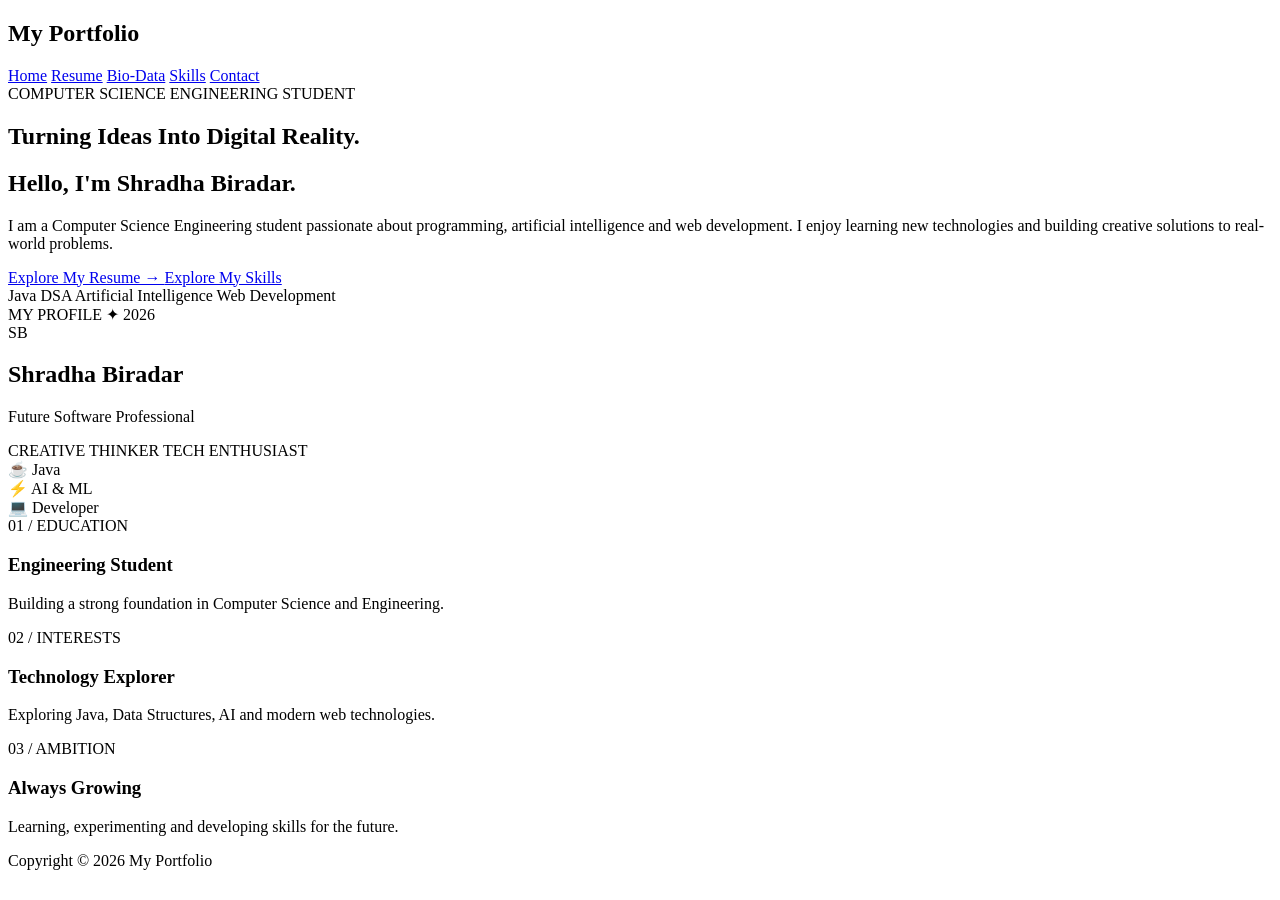
==== index.html @ 0e82e980 "Add files via upload" ====
<!DOCTYPE html>
<html lang="en">
<head>
    <meta charset="UTF-8">
    <meta name="viewport" content="width=device-width, initial-scale=1.0">
    <title>My Portfolio</title>
    <link rel="stylesheet" href="css/style.css">
</head>
<body>

    <header>
        <h2 class="logo">My Portfolio</h2>

        <nav>
            <a href="index.html">Home</a>
            <a href="resume.html">Resume</a>
            <a href="biodata.html">Bio-Data</a>
            <a href="skills.html">Skills</a>
            <a href="contact.html">Contact</a>
        </nav>
    </header>
    
<section class="home home-premium">

    <div class="hero-content">

        <div class="hero-tag">
            <span class="live-dot"></span>
            COMPUTER SCIENCE ENGINEERING STUDENT
        </div>

        <h1>
            Turning Ideas Into
            <span>Digital Reality.</span>
        </h1>

        <h2>Hello, I'm Shradha Biradar.</h2>

        <p class="hero-description">
            I am a Computer Science Engineering student passionate
            about programming, artificial intelligence and web
            development. I enjoy learning new technologies and
            building creative solutions to real-world problems.
        </p>

        <div class="hero-buttons">
            <a href="resume.html" class="hero-primary">
                Explore My Resume →
            </a>

            <a href="skills.html" class="hero-secondary">
                Explore My Skills
            </a>
        </div>

        <div class="hero-interests">
            <span>Java</span>
            <span>DSA</span>
            <span>Artificial Intelligence</span>
            <span>Web Development</span>
        </div>

    </div>

    <div class="hero-visual">

        <div class="orbit orbit-one"></div>
        <div class="orbit orbit-two"></div>

        <div class="profile-card">

            <div class="profile-card-top">
                <span>MY PROFILE</span>
                <span>✦ 2026</span>
            </div>

            <div class="profile-avatar">
                SB
            </div>

            <h2>Shradha Biradar</h2>

            <p>Future Software Professional</p>

            <div class="profile-divider"></div>

            <div class="profile-bottom">
                <span>CREATIVE THINKER</span>
                <span>TECH ENTHUSIAST</span>
            </div>

        </div>

        <div class="floating-tech tech-one">☕ Java</div>
        <div class="floating-tech tech-two">⚡ AI & ML</div>
        <div class="floating-tech tech-three">💻 Developer</div>

    </div>

</section>

<section class="home-highlights">

    <div class="highlight-card">
        <span>01 / EDUCATION</span>
        <h3>Engineering Student</h3>
        <p>Building a strong foundation in Computer Science and Engineering.</p>
    </div>

    <div class="highlight-card">
        <span>02 / INTERESTS</span>
        <h3>Technology Explorer</h3>
        <p>Exploring Java, Data Structures, AI and modern web technologies.</p>
    </div>

    <div class="highlight-card">
        <span>03 / AMBITION</span>
        <h3>Always Growing</h3>
        <p>Learning, experimenting and developing skills for the future.</p>
    </div>

</section>

    

    

    <footer>
        <p>Copyright © 2026 My Portfolio</p>
    </footer>

</body>
</html>
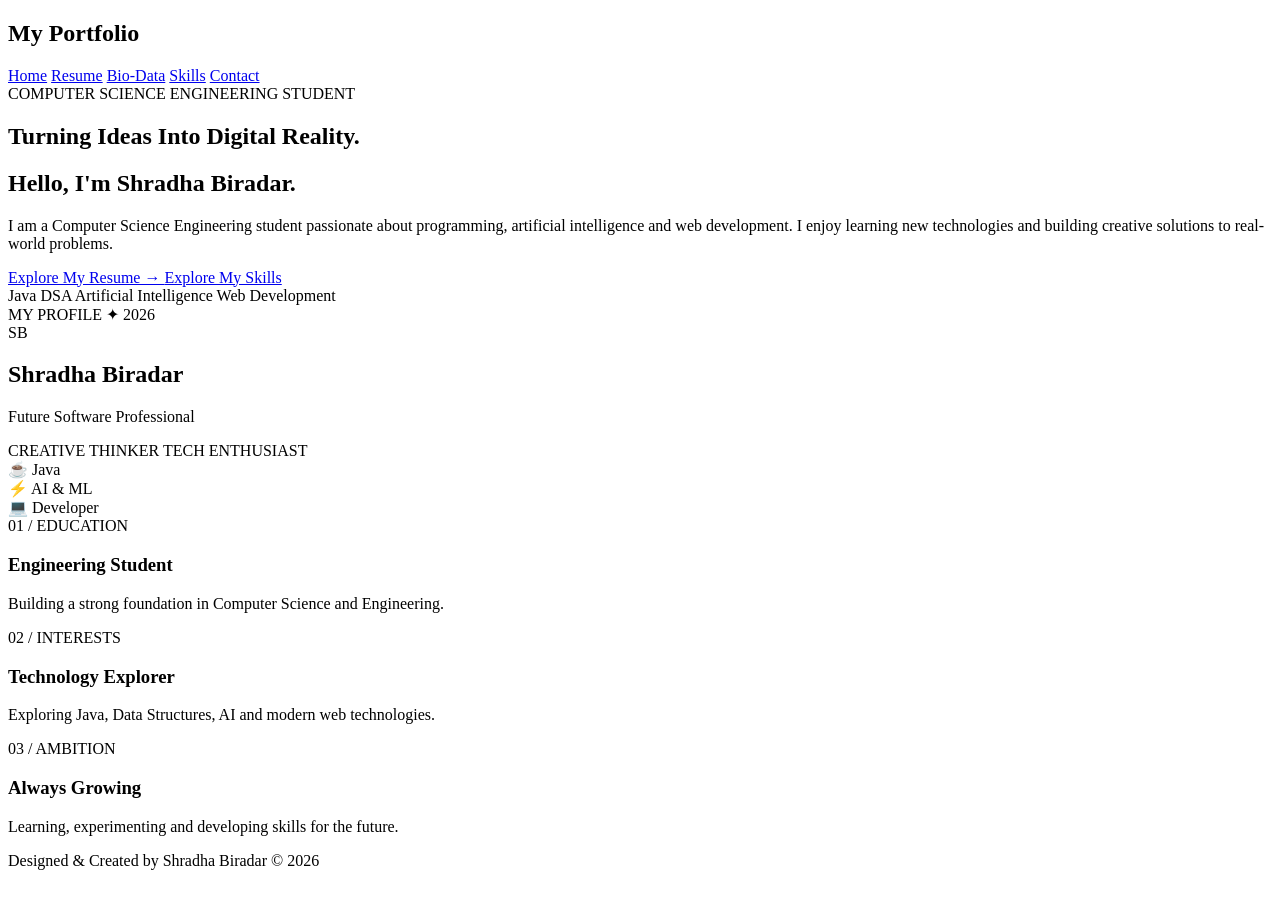
==== commit 0f45536e: "Update index.html" ====
--- a/index.html
+++ b/index.html
@@ -1,14 +1,22 @@
-
 <!DOCTYPE html>
 <html lang="en">
+
 <head>
     <meta charset="UTF-8">
     <meta name="viewport" content="width=device-width, initial-scale=1.0">
-    <title>My Portfolio</title>
-    <link rel="stylesheet" href="css/style.css">
+
+    <meta name="description"
+          content="Shradha Biradar's personal portfolio, resume and skills.">
+
+    <title>Shradha Biradar | Portfolio</title>
+
+    <!-- Connect CSS -->
+    <link rel="stylesheet" href="style.css">
 </head>
+
 <body>
 
+    <!-- HEADER -->
     <header>
         <h2 class="logo">My Portfolio</h2>
 
@@ -20,114 +28,137 @@
             <a href="contact.html">Contact</a>
         </nav>
     </header>
-    
-<section class="home home-premium">
 
-    <div class="hero-content">
+    <main>
 
-        <div class="hero-tag">
-            <span class="live-dot"></span>
-            COMPUTER SCIENCE ENGINEERING STUDENT
-        </div>
+        <!-- HOME SECTION -->
+        <section class="home home-premium">
 
-        <h1>
-            Turning Ideas Into
-            <span>Digital Reality.</span>
-        </h1>
+            <div class="hero-content">
 
-        <h2>Hello, I'm Shradha Biradar.</h2>
+                <div class="hero-tag">
+                    <span class="live-dot"></span>
+                    COMPUTER SCIENCE ENGINEERING STUDENT
+                </div>
 
-        <p class="hero-description">
-            I am a Computer Science Engineering student passionate
-            about programming, artificial intelligence and web
-            development. I enjoy learning new technologies and
-            building creative solutions to real-world problems.
-        </p>
+                <h1>
+                    Turning Ideas Into
+                    <span>Digital Reality.</span>
+                </h1>
 
-        <div class="hero-buttons">
-            <a href="resume.html" class="hero-primary">
-                Explore My Resume →
-            </a>
+                <h2>Hello, I'm Shradha Biradar.</h2>
 
-            <a href="skills.html" class="hero-secondary">
-                Explore My Skills
-            </a>
-        </div>
+                <p class="hero-description">
+                    I am a Computer Science Engineering student passionate
+                    about programming, artificial intelligence and web
+                    development. I enjoy learning new technologies and
+                    building creative solutions to real-world problems.
+                </p>
 
-        <div class="hero-interests">
-            <span>Java</span>
-            <span>DSA</span>
-            <span>Artificial Intelligence</span>
-            <span>Web Development</span>
-        </div>
+                <div class="hero-buttons">
 
-    </div>
+                    <a href="resume.html" class="hero-primary">
+                        Explore My Resume →
+                    </a>
 
-    <div class="hero-visual">
+                    <a href="skills.html" class="hero-secondary">
+                        Explore My Skills
+                    </a>
 
-        <div class="orbit orbit-one"></div>
-        <div class="orbit orbit-two"></div>
+                </div>
 
-        <div class="profile-card">
+                <div class="hero-interests">
+                    <span>Java</span>
+                    <span>DSA</span>
+                    <span>Artificial Intelligence</span>
+                    <span>Web Development</span>
+                </div>
 
-            <div class="profile-card-top">
-                <span>MY PROFILE</span>
-                <span>✦ 2026</span>
             </div>
 
-            <div class="profile-avatar">
-                SB
+            <!-- PROFILE CARD -->
+            <div class="hero-visual">
+
+                <div class="orbit orbit-one"></div>
+                <div class="orbit orbit-two"></div>
+
+                <div class="profile-card">
+
+                    <div class="profile-card-top">
+                        <span>MY PROFILE</span>
+                        <span>✦ 2026</span>
+                    </div>
+
+                    <div class="profile-avatar">
+                        SB
+                    </div>
+
+                    <h2>Shradha Biradar</h2>
+
+                    <p>Future Software Professional</p>
+
+                    <div class="profile-divider"></div>
+
+                    <div class="profile-bottom">
+                        <span>CREATIVE THINKER</span>
+                        <span>TECH ENTHUSIAST</span>
+                    </div>
+
+                </div>
+
+                <div class="floating-tech tech-one">
+                    ☕ Java
+                </div>
+
+                <div class="floating-tech tech-two">
+                    ⚡ AI &amp; ML
+                </div>
+
+                <div class="floating-tech tech-three">
+                    💻 Developer
+                </div>
+
             </div>
 
-            <h2>Shradha Biradar</h2>
+        </section>
 
-            <p>Future Software Professional</p>
+        <!-- HIGHLIGHTS SECTION -->
+        <section class="home-highlights">
 
-            <div class="profile-divider"></div>
-
-            <div class="profile-bottom">
-                <span>CREATIVE THINKER</span>
-                <span>TECH ENTHUSIAST</span>
+            <div class="highlight-card">
+                <span>01 / EDUCATION</span>
+                <h3>Engineering Student</h3>
+                <p>
+                    Building a strong foundation in Computer Science
+                    and Engineering.
+                </p>
             </div>
 
-        </div>
+            <div class="highlight-card">
+                <span>02 / INTERESTS</span>
+                <h3>Technology Explorer</h3>
+                <p>
+                    Exploring Java, Data Structures, AI and modern
+                    web technologies.
+                </p>
+            </div>
 
-        <div class="floating-tech tech-one">☕ Java</div>
-        <div class="floating-tech tech-two">⚡ AI & ML</div>
-        <div class="floating-tech tech-three">💻 Developer</div>
+            <div class="highlight-card">
+                <span>03 / AMBITION</span>
+                <h3>Always Growing</h3>
+                <p>
+                    Learning, experimenting and developing skills
+                    for the future.
+                </p>
+            </div>
 
-    </div>
+        </section>
 
-</section>
+    </main>
 
-<section class="home-highlights">
-
-    <div class="highlight-card">
-        <span>01 / EDUCATION</span>
-        <h3>Engineering Student</h3>
-        <p>Building a strong foundation in Computer Science and Engineering.</p>
-    </div>
-
-    <div class="highlight-card">
-        <span>02 / INTERESTS</span>
-        <h3>Technology Explorer</h3>
-        <p>Exploring Java, Data Structures, AI and modern web technologies.</p>
-    </div>
-
-    <div class="highlight-card">
-        <span>03 / AMBITION</span>
-        <h3>Always Growing</h3>
-        <p>Learning, experimenting and developing skills for the future.</p>
-    </div>
-
-</section>
-
-    
-
-    
-
+    <!-- FOOTER -->
     <footer>
-        <p>Copyright © 2026 My Portfolio</p>
+        <p>Designed &amp; Created by Shradha Biradar © 2026</p>
     </footer>
 
 </body>
--- a/style.css
+++ b/style.css
@@ -0,0 +1,105 @@
+    transition: 0.3s;
+}
+
+.resume-skill-tags span:hover {
+    color: white;
+    background: #6d42c1;
+    transform: translateY(-4px);
+}
+
+/* PROJECT SHOWCASE */
+
+.project-showcase {
+    padding: 35px;
+    border-radius: 20px;
+    background:
+        linear-gradient(135deg, #201943, #111b34);
+    border: 1px solid #6550a5;
+    position: relative;
+    overflow: hidden;
+}
+
+.project-number {
+    color: #38bdf8;
+    font-size: 11px;
+    letter-spacing: 3px;
+    margin-bottom: 20px;
+}
+
+.project-showcase h3 {
+    color: #c4b5fd;
+    font-size: 23px;
+    margin-bottom: 18px;
+}
+
+.project-showcase p {
+    color: #bdc5d8;
+    line-height: 1.9;
+    margin-bottom: 25px;
+}
+
+.project-tags {
+    display: flex;
+    flex-wrap: wrap;
+    gap: 10px;
+}
+
+.project-tags span {
+    color: #38bdf8;
+    background: #132b43;
+    border: 1px solid #245b83;
+    padding: 9px 14px;
+    border-radius: 20px;
+    font-size: 11px;
+}
+
+/* FOOTER MESSAGE */
+
+.resume-footer-note {
+    text-align: center;
+    padding: 25px 10px 5px;
+    border-top: 1px solid #343956;
+    color: #aeb6cc;
+    letter-spacing: 1px;
+    font-size: 13px;
+}
+
+.resume-footer-note span {
+    color: #a78bfa;
+    font-size: 20px;
+}
+
+/* RESPONSIVE */
+
+@media(max-width: 650px) {
+    .resume-premium {
+        margin: 20px 12px;
+        padding: 20px;
+    }
+
+    .resume-hero {
+        padding: 28px 20px;
+    }
+
+    .resume-hero h1 {
+        font-size: 37px;
+    }
+
+    .section-heading h2 {
+        font-size: 20px;
+    }
+
+    .resume-content-card,
+    .education-card,
+    .project-showcase {
+        padding: 20px;
+    }
+
+    .education-timeline {
+        padding-left: 22px;
+    }
+
+    .timeline-dot {
+        left: -30px;
+    }
+}
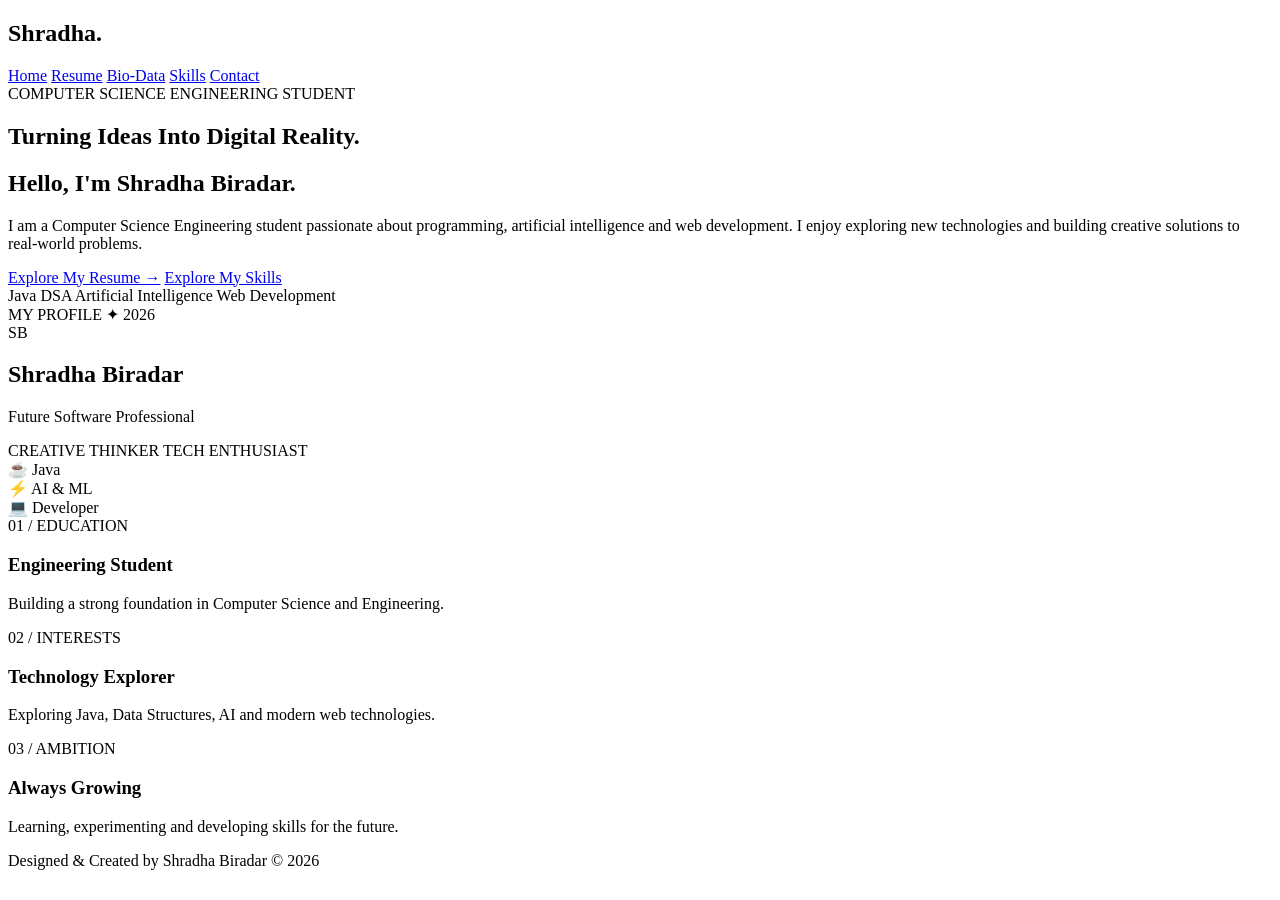
==== commit 64810ab9: "Update index.html" ====
--- a/index.html
+++ b/index.html
@@ -1,165 +1,100 @@
 <!DOCTYPE html>
 <html lang="en">
-
 <head>
     <meta charset="UTF-8">
     <meta name="viewport" content="width=device-width, initial-scale=1.0">
-
-    <meta name="description"
-          content="Shradha Biradar's personal portfolio, resume and skills.">
-
     <title>Shradha Biradar | Portfolio</title>
-
-    <!-- Connect CSS -->
     <link rel="stylesheet" href="style.css">
 </head>
-
 <body>
 
-    <!-- HEADER -->
-    <header>
-        <h2 class="logo">My Portfolio</h2>
+<header>
+    <h2 class="logo">Shradha<span>.</span></h2>
+    <nav>
+        <a href="index.html" class="active">Home</a>
+        <a href="resume.html">Resume</a>
+        <a href="biodata.html">Bio-Data</a>
+        <a href="skills.html">Skills</a>
+        <a href="contact.html">Contact</a>
+    </nav>
+</header>
 
-        <nav>
-            <a href="index.html">Home</a>
-            <a href="resume.html">Resume</a>
-            <a href="biodata.html">Bio-Data</a>
-            <a href="skills.html">Skills</a>
-            <a href="contact.html">Contact</a>
-        </nav>
-    </header>
+<main>
+<section class="hero">
+    <div class="hero-content">
+        <div class="tag">COMPUTER SCIENCE ENGINEERING STUDENT</div>
 
-    <main>
+        <h1>Turning Ideas Into <span>Digital Reality.</span></h1>
 
-        <!-- HOME SECTION -->
-        <section class="home home-premium">
+        <h2>Hello, I'm Shradha Biradar.</h2>
 
-            <div class="hero-content">
+        <p>
+            I am a Computer Science Engineering student passionate about
+            programming, artificial intelligence and web development.
+            I enjoy exploring new technologies and building creative
+            solutions to real-world problems.
+        </p>
 
-                <div class="hero-tag">
-                    <span class="live-dot"></span>
-                    COMPUTER SCIENCE ENGINEERING STUDENT
-                </div>
+        <div class="hero-buttons">
+            <a href="resume.html" class="btn">Explore My Resume →</a>
+            <a href="skills.html" class="btn btn-outline">Explore My Skills</a>
+        </div>
 
-                <h1>
-                    Turning Ideas Into
-                    <span>Digital Reality.</span>
-                </h1>
+        <div class="tags">
+            <span>Java</span>
+            <span>DSA</span>
+            <span>Artificial Intelligence</span>
+            <span>Web Development</span>
+        </div>
+    </div>
 
-                <h2>Hello, I'm Shradha Biradar.</h2>
-
-                <p class="hero-description">
-                    I am a Computer Science Engineering student passionate
-                    about programming, artificial intelligence and web
-                    development. I enjoy learning new technologies and
-                    building creative solutions to real-world problems.
-                </p>
-
-                <div class="hero-buttons">
-
-                    <a href="resume.html" class="hero-primary">
-                        Explore My Resume →
-                    </a>
-
-                    <a href="skills.html" class="hero-secondary">
-                        Explore My Skills
-                    </a>
-
-                </div>
-
-                <div class="hero-interests">
-                    <span>Java</span>
-                    <span>DSA</span>
-                    <span>Artificial Intelligence</span>
-                    <span>Web Development</span>
-                </div>
-
+    <div class="hero-visual">
+        <div class="profile-card">
+            <div class="profile-top">
+                <span>MY PROFILE</span>
+                <span>✦ 2026</span>
             </div>
 
-            <!-- PROFILE CARD -->
-            <div class="hero-visual">
+            <div class="avatar">SB</div>
+            <h2>Shradha Biradar</h2>
+            <p>Future Software Professional</p>
+            <div class="profile-line"></div>
+            <div class="profile-bottom">
+                <span>CREATIVE THINKER</span>
+                <span>TECH ENTHUSIAST</span>
+            </div>
+        </div>
 
-                <div class="orbit orbit-one"></div>
-                <div class="orbit orbit-two"></div>
+        <div class="floating one">☕ Java</div>
+        <div class="floating two">⚡ AI &amp; ML</div>
+        <div class="floating three">💻 Developer</div>
+    </div>
+</section>
 
-                <div class="profile-card">
+<section class="highlights">
+    <div class="card">
+        <span>01 / EDUCATION</span>
+        <h3>Engineering Student</h3>
+        <p>Building a strong foundation in Computer Science and Engineering.</p>
+    </div>
 
-                    <div class="profile-card-top">
-                        <span>MY PROFILE</span>
-                        <span>✦ 2026</span>
-                    </div>
+    <div class="card">
+        <span>02 / INTERESTS</span>
+        <h3>Technology Explorer</h3>
+        <p>Exploring Java, Data Structures, AI and modern web technologies.</p>
+    </div>
 
-                    <div class="profile-avatar">
-                        SB
-                    </div>
+    <div class="card">
+        <span>03 / AMBITION</span>
+        <h3>Always Growing</h3>
+        <p>Learning, experimenting and developing skills for the future.</p>
+    </div>
+</section>
+</main>
 
-                    <h2>Shradha Biradar</h2>
-
-                    <p>Future Software Professional</p>
-
-                    <div class="profile-divider"></div>
-
-                    <div class="profile-bottom">
-                        <span>CREATIVE THINKER</span>
-                        <span>TECH ENTHUSIAST</span>
-                    </div>
-
-                </div>
-
-                <div class="floating-tech tech-one">
-                    ☕ Java
-                </div>
-
-                <div class="floating-tech tech-two">
-                    ⚡ AI &amp; ML
-                </div>
-
-                <div class="floating-tech tech-three">
-                    💻 Developer
-                </div>
-
-            </div>
-
-        </section>
-
-        <!-- HIGHLIGHTS SECTION -->
-        <section class="home-highlights">
-
-            <div class="highlight-card">
-                <span>01 / EDUCATION</span>
-                <h3>Engineering Student</h3>
-                <p>
-                    Building a strong foundation in Computer Science
-                    and Engineering.
-                </p>
-            </div>
-
-            <div class="highlight-card">
-                <span>02 / INTERESTS</span>
-                <h3>Technology Explorer</h3>
-                <p>
-                    Exploring Java, Data Structures, AI and modern
-                    web technologies.
-                </p>
-            </div>
-
-            <div class="highlight-card">
-                <span>03 / AMBITION</span>
-                <h3>Always Growing</h3>
-                <p>
-                    Learning, experimenting and developing skills
-                    for the future.
-                </p>
-            </div>
-
-        </section>
-
-    </main>
-
-    <!-- FOOTER -->
-    <footer>
-        <p>Designed &amp; Created by Shradha Biradar © 2026</p>
-    </footer>
+<footer>
+    Designed &amp; Created by Shradha Biradar © 2026
+</footer>
 
 </body>
 </html>
